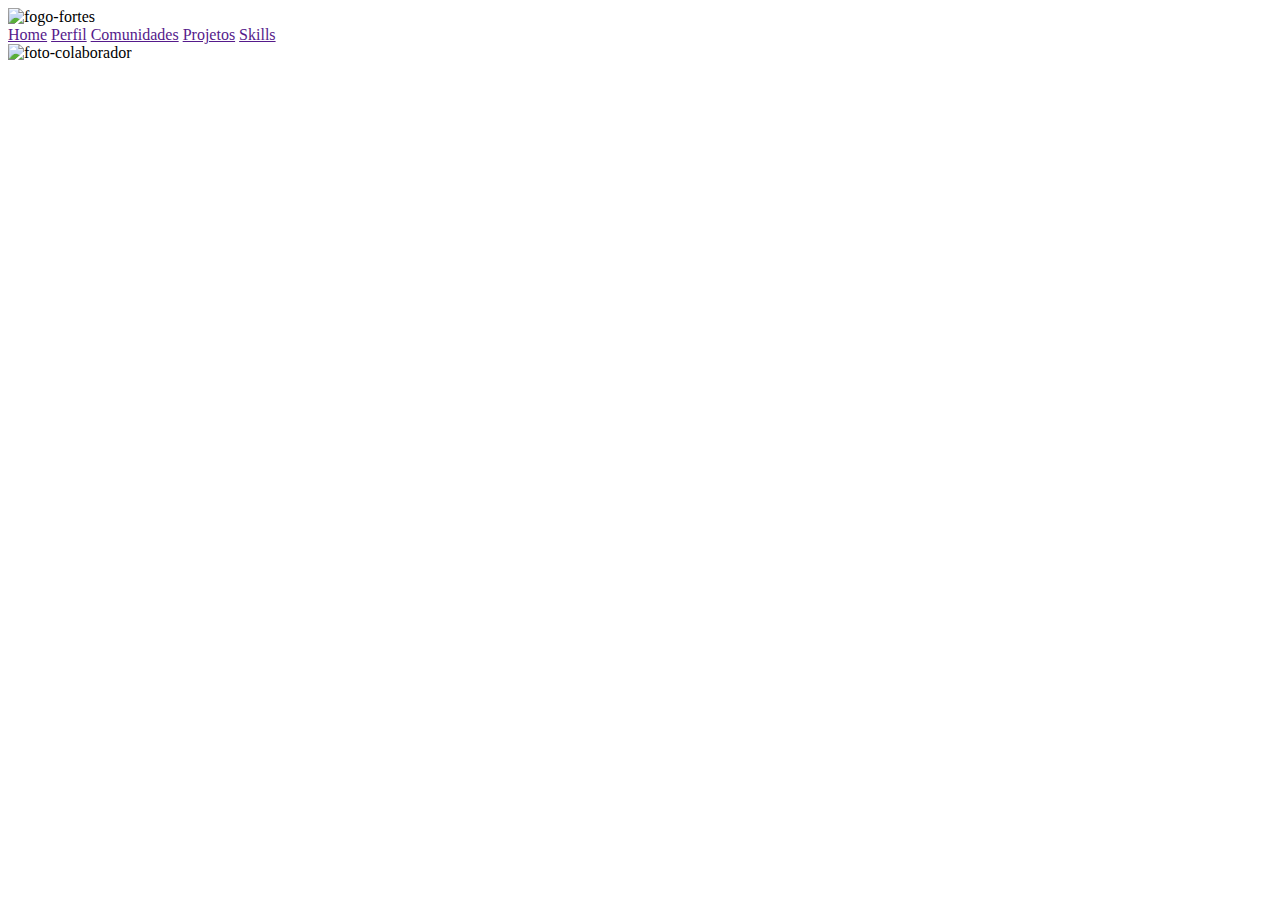
==== Pagina_web/HTML/home.html @ 9ba7f511 "Add files via upload" ====
<!DOCTYPE html>
<html lang="en">

<head>
  <meta charset="UTF-8">
  <meta name="viewport" content="width=device-width, initial-scale=1.0">
  <link rel="stylesheet" href="template.css">
  <link rel="stylesheet" href="home.css">
  <link rel="stylesheet" href="https://cdnjs.cloudflare.com/ajax/libs/font-awesome/5.15.3/css/all.min.css"
    integrity="sha384-rHoVyHZi3n+p9de7+7iXt0g4l8jc2BmHTExw0Gl9vJ+z7z6l2kZKbhEjWkGTE0K2" crossorigin="anonymous">
  <link href="https://fonts.googleapis.com/css2?family=Inter:wght@250&display=swap" rel="stylesheet">
  <title>Document</title>
</head>



<body>

  <header>

    <img class="logo" src="https://fortes.ind.br/wp-content/uploads/2022/08/FORTES_LOGOMARCA_moldura-e1660776738611.png"
      alt="fogo-fortes">

    <nav>
      <a href="">Home</a>
      <a href="">Perfil</a>
      <a href="">Comunidades</a>
      <a href="">Projetos</a>
      <a href="">Skills</a>
    </nav>

  </header>


  <section>

    <div class="barra-lateral">
      <img src="https://th.bing.com/th/id/OIP.N5AhZsBtpMbG-mRYCaEX5gHaFj?pid=ImgDet&rs=1" alt="foto-colaborador">
      <img
        src="https://th.bing.com/th/id/R.c02b44483de0a820a686174d74230407?rik=xig4uooDAyDuEQ&riu=http%3a%2f%2fcdn.onlinewebfonts.com%2fsvg%2fimg_28937.png&ehk=%2bJ7q8pCv81VXn2l3wo3Ft9BoOoT2gH767%2b7Qz%2f2gCkw%3d&risl=&pid=ImgRaw&r=0"
        alt="">

    </div>

    <div class="main-containt"></div>

  </section>




</body>

</html>
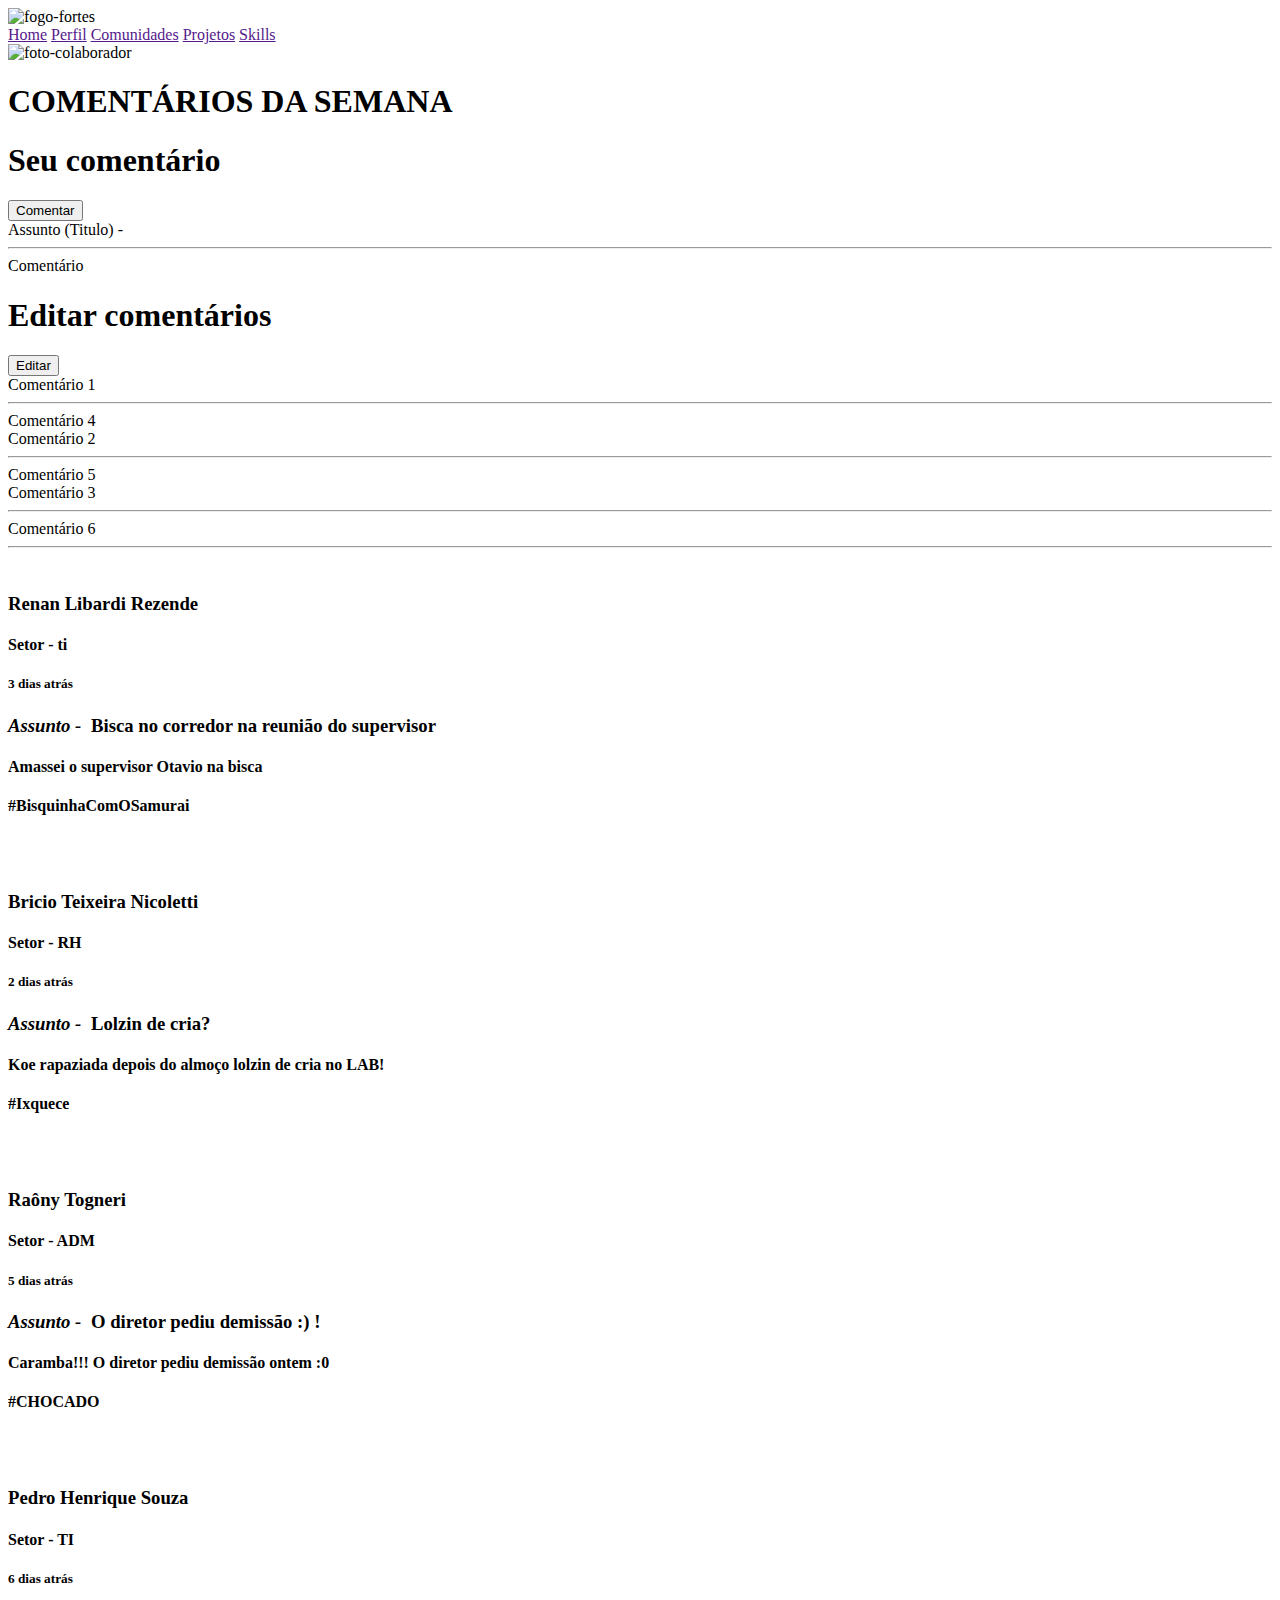
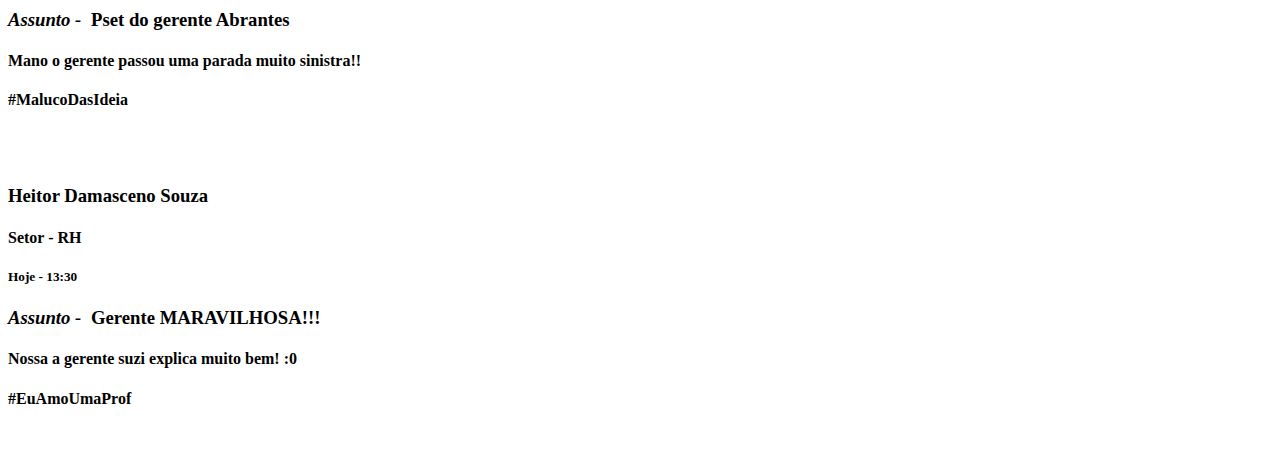
==== commit 8b487606: "Update home.html" ====
--- a/Pagina_web/HTML/home.html
+++ b/Pagina_web/HTML/home.html
@@ -42,7 +42,213 @@
 
     </div>
 
-    <div class="main-containt"></div>
+    <div class="main-containt">
+      <h1 class="h1-main-containt">COMENTÁRIOS DA SEMANA</h1>
+      <div class="user-coments">
+
+        <div class="bloco-1">
+          <div class="title-bloco-1">
+            <h1>Seu comentário</h1>
+            <button>Comentar</button>
+          </div>
+          <div class="escrever-comentario">
+            <div>Assunto (Titulo) -</div>
+            <hr>
+            <div>Comentário</div>
+          </div>
+        </div>
+
+        <div class="bloco-2">
+          <div class="title-bloco-2">
+            <h1>Editar comentários</h1>
+            <button>Editar</button>
+          </div>
+          <div class="editar-comentario">
+            <div class="bloquin">
+              <div>Comentário 1 </div>
+              <hr>
+              <div>Comentário 4</div>
+            </div>
+            <div class="bloquin">
+              <div>Comentário 2 </div>
+              <hr>
+              <div>Comentário 5</div>
+            </div>
+            <div class="bloquin">
+              <div>Comentário 3 </div>
+              <hr>
+              <div>Comentário 6</div>
+            </div>
+          </div>
+        </div>
+
+      </div>
+
+      <hr>
+
+      <div class="comentario-dos-usuarios">
+
+        <div class="perfil">
+          <img src="https://avatars.githubusercontent.com/u/112997019?v=4" alt="">
+          <div class="text-perfil">
+            <h3>Renan Libardi Rezende</h3>
+            <h4>Setor - ti</h4>
+            <h5>3 dias atrás</h5>
+          </div>
+        </div>
+        <div class="barra"></div>
+        <div class="post-comentario">
+          <div class="titulo-assunto">
+            <h3>
+              <i>Assunto -</i>
+              <span style="margin-left: 5px;"></span>
+              <b>Bisca no corredor na reunião do supervisor</b>
+            </h3>
+          </div>
+          <div class="comentario-curtir-comentar">
+            <div class="comentario-colaborador">
+              <h4 class="h4">Amassei o supervisor Otavio na bisca</h4>
+              <h4>#BisquinhaComOSamurai</h4>
+            </div>
+            <div class="curtir-comentar">
+              <img src="https://th.bing.com/th/id/OIP.flsAZPZoaPrHEvFiUrJOmAAAAA?pid=ImgDet&rs=1" alt="">
+              <img src="https://th.bing.com/th/id/OIP.7mTXSIO69zXhWcEbx0NLFQHaHa?pid=ImgDet&rs=1" alt="">
+            </div>
+          </div>
+        </div>
+      </div>
+
+      <div class="comentario-dos-usuarios">
+
+        <div class="perfil">
+          <img src="https://avatars.githubusercontent.com/u/127869832?v=4" alt="">
+          <div class="text-perfil">
+            <h3>Bricio Teixeira Nicoletti</h3>
+            <h4>Setor - RH</h4>
+            <h5>2 dias atrás</h5>
+          </div>
+        </div>
+        <div class="barra"></div>
+        <div class="post-comentario">
+          <div class="titulo-assunto">
+            <h3>
+              <i>Assunto -</i>
+              <span style="margin-left: 5px;"></span>
+              <b>Lolzin de cria?</b>
+            </h3>
+          </div>
+          <div class="comentario-curtir-comentar">
+            <div class="comentario-colaborador">
+              <h4 class="h4">Koe rapaziada depois do almoço lolzin de cria no LAB!</h4>
+              <h4>#Ixquece</h4>
+            </div>
+            <div class="curtir-comentar">
+              <img src="https://th.bing.com/th/id/OIP.flsAZPZoaPrHEvFiUrJOmAAAAA?pid=ImgDet&rs=1" alt="">
+              <img src="https://th.bing.com/th/id/OIP.7mTXSIO69zXhWcEbx0NLFQHaHa?pid=ImgDet&rs=1" alt="">
+            </div>
+          </div>
+        </div>
+      </div>
+
+      <div class="comentario-dos-usuarios">
+
+        <div class="perfil">
+          <img
+            src="https://www.bing.com/th?id=OIP.GkpANCTUlhoFf56a2VxHFwHaHa&w=177&h=185&c=8&rs=1&qlt=90&o=6&dpr=1.3&pid=3.1&rm=2"
+            alt="">
+          <div class="text-perfil">
+            <h3>Raôny Togneri </h3>
+            <h4>Setor - ADM</h4>
+            <h5>5 dias atrás</h5>
+          </div>
+        </div>
+        <div class="barra"></div>
+        <div class="post-comentario">
+          <div class="titulo-assunto">
+            <h3>
+              <i>Assunto -</i>
+              <span style="margin-left: 5px;"></span>
+              <b>O diretor pediu demissão :) !</b>
+            </h3>
+          </div>
+          <div class="comentario-curtir-comentar">
+            <div class="comentario-colaborador">
+              <h4 class="h4">Caramba!!! O diretor pediu demissão ontem :0</h4>
+              <h4>#CHOCADO</h4>
+            </div>
+            <div class="curtir-comentar">
+              <img src="https://th.bing.com/th/id/OIP.flsAZPZoaPrHEvFiUrJOmAAAAA?pid=ImgDet&rs=1" alt="">
+              <img src="https://th.bing.com/th/id/OIP.7mTXSIO69zXhWcEbx0NLFQHaHa?pid=ImgDet&rs=1" alt="">
+            </div>
+          </div>
+        </div>
+      </div>
+
+      <div class="comentario-dos-usuarios">
+
+        <div class="perfil">
+          <img src="https://avatars.githubusercontent.com/u/127870288?v=4" alt="">
+          <div class="text-perfil">
+            <h3>Pedro Henrique Souza </h3>
+            <h4>Setor - TI</h4>
+            <h5>6 dias atrás</h5>
+          </div>
+        </div>
+        <div class="barra"></div>
+        <div class="post-comentario">
+          <div class="titulo-assunto">
+            <h3>
+              <i>Assunto -</i>
+              <span style="margin-left: 5px;"></span>
+              <b>Pset do gerente Abrantes</b>
+            </h3>
+          </div>
+          <div class="comentario-curtir-comentar">
+            <div class="comentario-colaborador">
+              <h4 class="h4">Mano o gerente passou uma parada muito sinistra!!</h4>
+              <h4>#MalucoDasIdeia</h4>
+            </div>
+            <div class="curtir-comentar">
+              <img src="https://th.bing.com/th/id/OIP.flsAZPZoaPrHEvFiUrJOmAAAAA?pid=ImgDet&rs=1" alt="">
+              <img src="https://th.bing.com/th/id/OIP.7mTXSIO69zXhWcEbx0NLFQHaHa?pid=ImgDet&rs=1" alt="">
+            </div>
+          </div>
+        </div>
+      </div>
+
+      <div class="comentario-dos-usuarios">
+
+        <div class="perfil">
+          <img src="https://avatars.githubusercontent.com/u/126472584?v=4" alt="">
+          <div class="text-perfil">
+            <h3>Heitor Damasceno Souza</h3>
+            <h4>Setor - RH</h4>
+            <h5>Hoje - 13:30</h5>
+          </div>
+        </div>
+        <div class="barra"></div>
+        <div class="post-comentario">
+          <div class="titulo-assunto">
+            <h3>
+              <i>Assunto -</i>
+              <span style="margin-left: 5px;"></span>
+              <b>Gerente MARAVILHOSA!!!</b>
+            </h3>
+          </div>
+          <div class="comentario-curtir-comentar">
+            <div class="comentario-colaborador">
+              <h4 class="h4">Nossa a gerente suzi explica muito bem! :0</h4>
+              <h4>#EuAmoUmaProf</h4>
+            </div>
+            <div class="curtir-comentar">
+              <img src="https://th.bing.com/th/id/OIP.flsAZPZoaPrHEvFiUrJOmAAAAA?pid=ImgDet&rs=1" alt="">
+              <img src="https://th.bing.com/th/id/OIP.7mTXSIO69zXhWcEbx0NLFQHaHa?pid=ImgDet&rs=1" alt="">
+            </div>
+          </div>
+        </div>
+      </div>
+
+    </div>
 
   </section>
 
@@ -51,4 +257,4 @@
 
 </body>
 
-</html>+</html>
